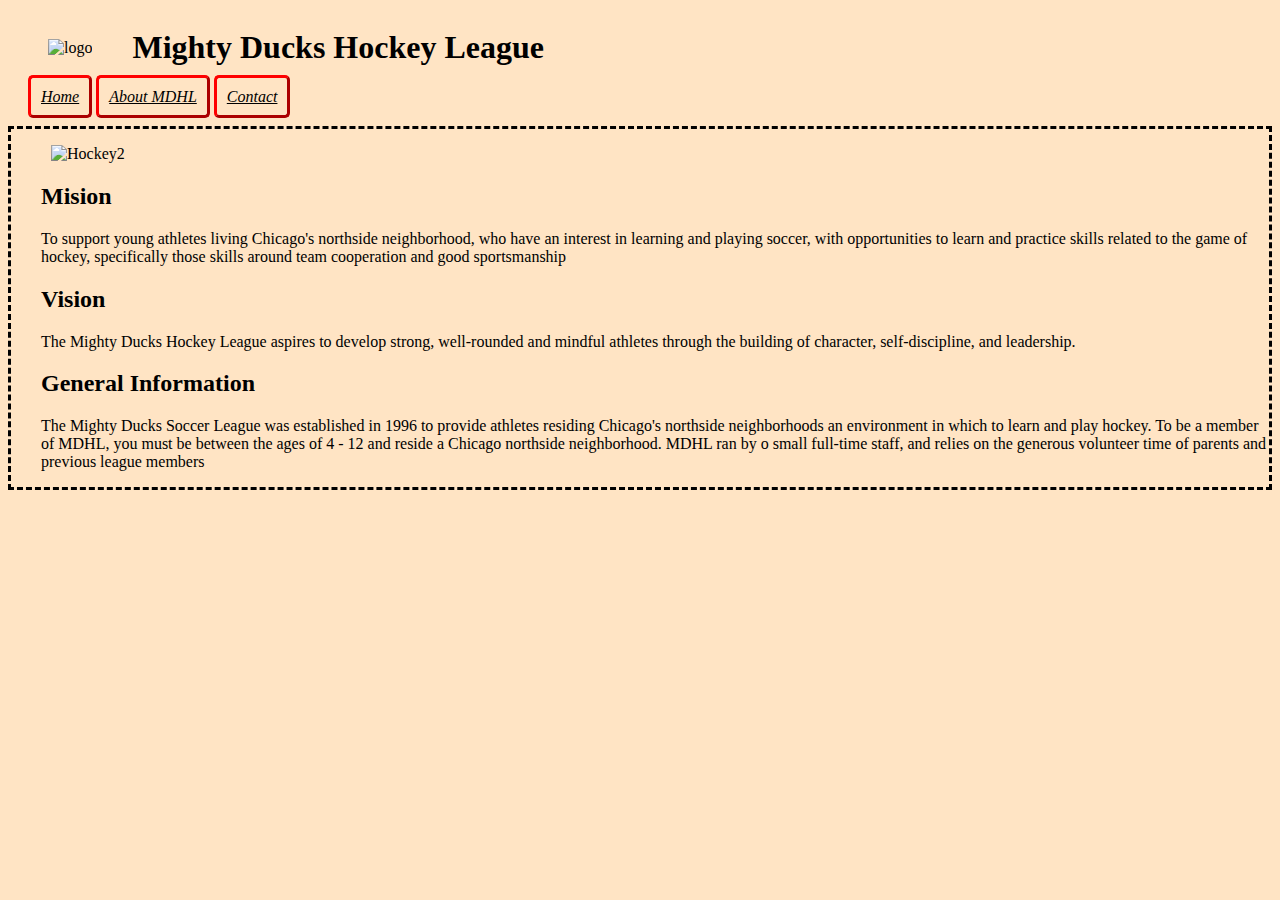
==== about.html @ 7256d733 "web1-version2-css" ====
<!DOCTYPE html>
<html lang="en">
<head>
    <meta charset="UTF-8">
    <meta http-equiv="X-UA-Compatible" content="IE=edge">
    <meta name="viewport" content="width=device-width, initial-scale=1.0">
    <title>About</title>
    <link rel="stylesheet" href="./estilos/style2.css">
</head>
<body>
    <header>
        <figure>
            <img src="./assets/Logo-01.png" alt="logo" width="250">
        </figure>
        <h1>Mighty Ducks Hockey League</h1>
    </header>
    <nav class="nav">
        <a href="./index.html">Home</a>
        <a href="./about.html">About MDHL</a>
        <a href="./contact.html">Contact</a>
    </nav>
    <main>
        <figure>
            <img src="./assets/hockey2.jpg" alt="Hockey2" width="400">
        </figure>
        <section>
            <h2>Mision</h2>
                <p>
                    To support young athletes living Chicago's northside neighborhood, who have an interest in 
                    learning and playing soccer, with opportunities to learn and practice skills related to the game of 
                    hockey, specifically those skills around team cooperation and good sportsmanship
                </p>
        </section>
        <section>
            <h2>Vision</h2>
                <p>
                    The Mighty Ducks Hockey League aspires to develop strong, well-rounded and mindful athletes 
                    through the building of character, self-discipline, and leadership.
                </p>
        </section>
        <section>
            <h2>General Information</h2>
                <p>
                    The Mighty Ducks Soccer League was established in 1996 to provide athletes residing 
                    Chicago's northside neighborhoods an environment in which to learn and play hockey. To be a 
                    member of MDHL, you must be between the ages of 4 - 12 and reside a Chicago northside 
                    neighborhood. MDHL ran by o small full-time staff, and relies on the generous volunteer time of 
                    parents and previous league members
                </p>
        </section>
    </main>
</body>
</html>
---- estilos/style2.css ----
html{
    background-color: bisque;
}
header{
    display: flex;
    align-items: center;
}
.nav{
    margin-left: 20px;
}
a{
    font-style: italic;
    color: black;
    border-style:outset;
    border-radius: 5px;
    border-color: red;
    padding: 10px 10px 10px 10px ;
}
main{
    margin-top: 20px;
    display:flexbox;
    border-color: black;
    border-style: dashed;
}

section{
    margin-left: 30px;
}
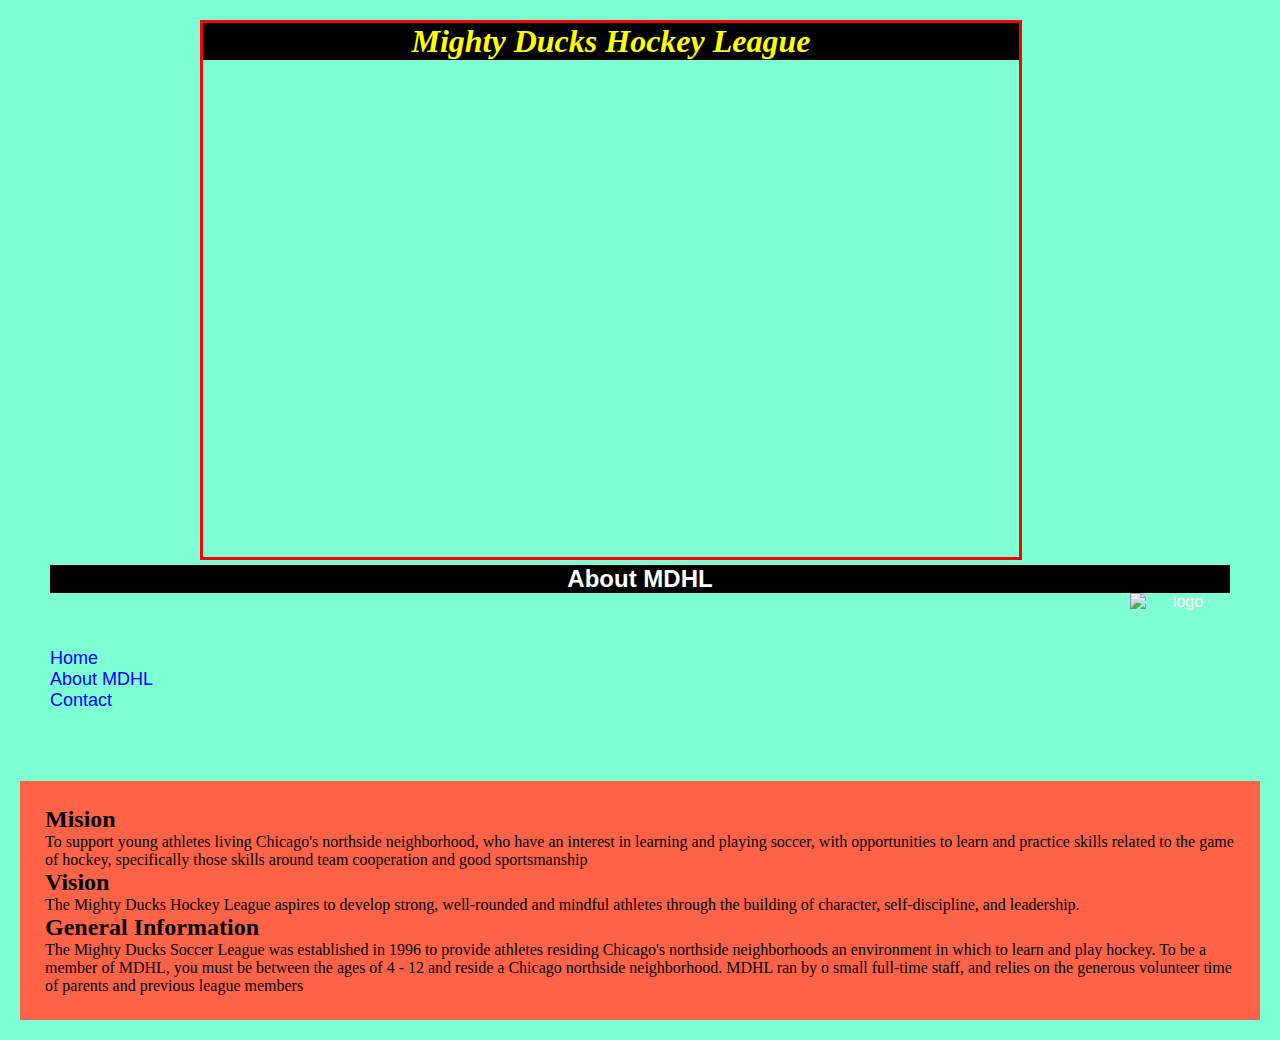
==== commit 18e4360c: "task2-css3" ====
--- a/about.html
+++ b/about.html
@@ -4,50 +4,44 @@
     <meta charset="UTF-8">
     <meta http-equiv="X-UA-Compatible" content="IE=edge">
     <meta name="viewport" content="width=device-width, initial-scale=1.0">
-    <title>About</title>
-    <link rel="stylesheet" href="./estilos/style2.css">
+    <title>MDHL- About</title>
+    <link rel="stylesheet" href="estilos/style1.css">
 </head>
 <body>
-    <header>
-        <figure>
-            <img src="./assets/Logo-01.png" alt="logo" width="250">
-        </figure>
-        <h1>Mighty Ducks Hockey League</h1>
+    <header>  
+       <h1>Mighty Ducks Hockey League</h1>  
     </header>
-    <nav class="nav">
-        <a href="./index.html">Home</a>
-        <a href="./about.html">About MDHL</a>
-        <a href="./contact.html">Contact</a>
-    </nav>
-    <main>
-        <figure>
-            <img src="./assets/hockey2.jpg" alt="Hockey2" width="400">
-        </figure>
+    <div id="about">
+      <h2>About MDHL</h2>
+      <figure>
+        <img id="logo" src="./assets/Logo-01.png" alt="logo" width="100" height="100">
+      </figure>
+    </div>
+    <div id="navbar">
+     <nav>
+      <ul>
+        <li><a href="./index.html">Home</a></li>
+        <li><a href="./about.html">About MDHL</a></li>
+        <li><a href="./contact.html">Contact</a></li>
+      </ul> 
+     </nav>
+    </div>
+    <div id="seccion">
         <section>
             <h2>Mision</h2>
-                <p>
-                    To support young athletes living Chicago's northside neighborhood, who have an interest in 
-                    learning and playing soccer, with opportunities to learn and practice skills related to the game of 
-                    hockey, specifically those skills around team cooperation and good sportsmanship
-                </p>
+            <p>To support young athletes living Chicago's northside neighborhood, who have an interest in 
+                learning and playing soccer, with opportunities to learn and practice skills related to the game of 
+                hockey, specifically those skills around team cooperation and good sportsmanship</p>
+            <h2>Vision</h2>
+            <p>The Mighty Ducks Hockey League aspires to develop strong, well-rounded and mindful athletes 
+                through the building of character, self-discipline, and leadership.</p>
+            <h2>General Information</h2>
+            <p>The Mighty Ducks Soccer League was established in 1996 to provide athletes residing 
+                Chicago's northside neighborhoods an environment in which to learn and play hockey. To be a 
+                member of MDHL, you must be between the ages of 4 - 12 and reside a Chicago northside 
+                neighborhood. MDHL ran by o small full-time staff, and relies on the generous volunteer time of 
+                parents and previous league members</p>
         </section>
-        <section>
-            <h2>Vision</h2>
-                <p>
-                    The Mighty Ducks Hockey League aspires to develop strong, well-rounded and mindful athletes 
-                    through the building of character, self-discipline, and leadership.
-                </p>
-        </section>
-        <section>
-            <h2>General Information</h2>
-                <p>
-                    The Mighty Ducks Soccer League was established in 1996 to provide athletes residing 
-                    Chicago's northside neighborhoods an environment in which to learn and play hockey. To be a 
-                    member of MDHL, you must be between the ages of 4 - 12 and reside a Chicago northside 
-                    neighborhood. MDHL ran by o small full-time staff, and relies on the generous volunteer time of 
-                    parents and previous league members
-                </p>
-        </section>
-    </main>
+    </div>
 </body>
 </html>--- a/estilos/style1.css
+++ b/estilos/style1.css
@@ -0,0 +1,62 @@
+*{
+    margin: 0px;
+	padding: 0;
+    box-sizing: border-box;
+}
+
+body{
+    background-color: aquamarine;
+}
+
+#upcoming,#about,#contact{
+    background-color: black;
+    color: white;
+    font-family:'Segoe UI', Tahoma, Geneva, Verdana, sans-serif;
+    text-align:center;
+    margin: 5px 50px;
+}
+
+header{
+    display: block;
+    border-color: red;
+    border-style: solid;
+    margin-left: 200px;
+    margin-top: 20px;
+    background-image: url("../assets/design1_image1.jpg");
+    background-position: center;
+    width: 822px;
+    height: 540px;    
+}
+
+h1{
+    font-family: 'Times New Roman', Times, serif;
+    background-color: black;
+    color:yellow;
+    text-decoration:double;
+    font-style: oblique;
+    text-align: center;
+}
+ img#logo{
+    display: flex;
+    float: right;
+ }
+
+ 
+nav a,li{
+    display: block;
+    text-decoration: none;
+    color: blue;
+    font-size: large;
+    font-weight: 400;
+    font-family:'Lucida Sans', 'Lucida Sans Regular', 'Lucida Grande', 'Lucida Sans Unicode', Geneva, Verdana, sans-serif ;
+}
+
+#navbar{
+    display: inline-block;
+    margin: 50px;
+}
+#seccion{
+    margin:20px;
+    padding: 25px;
+    background-color: tomato;
+}
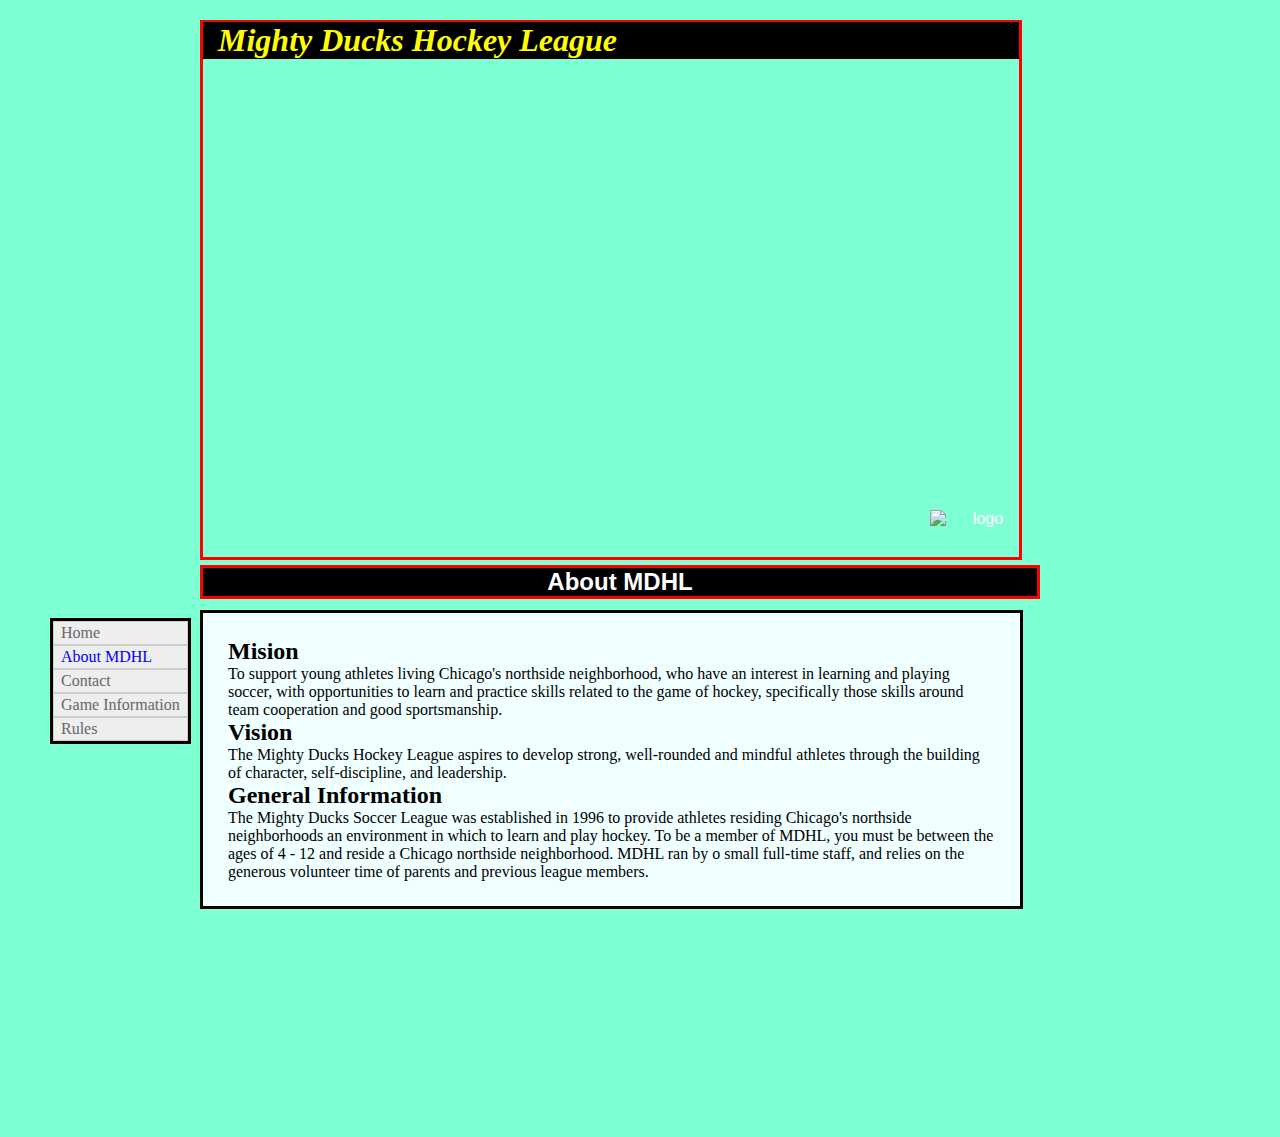
==== commit 1c693892: "task3-02-02-2023-v1" ====
--- a/about.html
+++ b/about.html
@@ -19,19 +19,21 @@
     </div>
     <div id="navbar">
      <nav>
-      <ul>
+      <ul class="nav-ul">
         <li><a href="./index.html">Home</a></li>
-        <li><a href="./about.html">About MDHL</a></li>
+        <li><a class="active" href="./about.html">About MDHL</a></li>
         <li><a href="./contact.html">Contact</a></li>
+        <li><a href="./game_information.html">Game Information</a></li>
+        <li><a href="./rules.html">Rules</a></li>
       </ul> 
      </nav>
     </div>
-    <div id="seccion">
+    <div id="seccion2">
         <section>
             <h2>Mision</h2>
             <p>To support young athletes living Chicago's northside neighborhood, who have an interest in 
                 learning and playing soccer, with opportunities to learn and practice skills related to the game of 
-                hockey, specifically those skills around team cooperation and good sportsmanship</p>
+                hockey, specifically those skills around team cooperation and good sportsmanship.</p>
             <h2>Vision</h2>
             <p>The Mighty Ducks Hockey League aspires to develop strong, well-rounded and mindful athletes 
                 through the building of character, self-discipline, and leadership.</p>
@@ -40,7 +42,7 @@
                 Chicago's northside neighborhoods an environment in which to learn and play hockey. To be a 
                 member of MDHL, you must be between the ages of 4 - 12 and reside a Chicago northside 
                 neighborhood. MDHL ran by o small full-time staff, and relies on the generous volunteer time of 
-                parents and previous league members</p>
+                parents and previous league members.</p>
         </section>
     </div>
 </body>
--- a/estilos/style1.css
+++ b/estilos/style1.css
@@ -6,57 +6,199 @@
 
 body{
     background-color: aquamarine;
-}
-
-#upcoming,#about,#contact{
+    
+}
+
+#upcoming,#about,#contact,#game_information,#rules{
     background-color: black;
     color: white;
     font-family:'Segoe UI', Tahoma, Geneva, Verdana, sans-serif;
     text-align:center;
-    margin: 5px 50px;
+    margin-top:5px;
+    margin-bottom: 5px;
+    margin-left: 200px;
+    margin-right: 240px;
+    border: solid red;
+    display: flex;
+    flex-direction: row;
+    justify-content: center;
+    flex-wrap: wrap;
 }
 
 header{
-    display: block;
     border-color: red;
     border-style: solid;
     margin-left: 200px;
     margin-top: 20px;
     background-image: url("../assets/design1_image1.jpg");
     background-position: center;
+    background-size: cover;
     width: 822px;
-    height: 540px;    
+    height: 540px;
+    display: flex;
+    flex-direction: column;
+    justify-content: center;
+    align-content: flex-start;
 }
 
 h1{
     font-family: 'Times New Roman', Times, serif;
     background-color: black;
+    padding-left: 15px;
     color:yellow;
     text-decoration:double;
     font-style: oblique;
-    text-align: center;
+    text-align:start;
+    position: relative;
+    bottom: 250px;
+    display: flex;
+    justify-content: center;
+    flex-direction: column;
+    flex-wrap: wrap;
 }
  img#logo{
     display: flex;
     float: right;
+    position: absolute;
+    bottom: 0px;
+    right: 250px;
+    top: 510px;
  }
 
- 
-nav a,li{
+ #navbar nav>ul>li>a{
     display: block;
     text-decoration: none;
-    color: blue;
-    font-size: large;
-    font-weight: 400;
-    font-family:'Lucida Sans', 'Lucida Sans Regular', 'Lucida Grande', 'Lucida Sans Unicode', Geneva, Verdana, sans-serif ;
+    list-style-type:none;
+ }
+
+/*nav a, li{
+    display: block;
+    text-decoration: none;
+}*/
+
+li a{
+    padding: 2px 7px 2px 7px;
+    color: #666;
+    background-color: #eeeeee;
+    border: 1px solid #ccc;
 }
 
 #navbar{
     display: inline-block;
     margin: 50px;
 }
-#seccion{
-    margin:20px;
+
+footer{
+    margin: 30px;
+}
+
+#seccion,#seccion2,#seccion3,#seccion4,#seccion5{
     padding: 25px;
-    background-color: tomato;
-}
+    background-color: azure;
+    position: relative;
+    left: 200px;
+    top: -220px;
+    bottom: 180px;
+    width: 823px;
+    margin-bottom: 0.5em;
+    border: solid black;
+    display: flex;
+    flex-direction: column;
+    flex-wrap: wrap;
+}
+
+nav>ul{
+    border: solid black;
+}
+a.active{
+    color:blue;
+}
+
+#seccion5>section>h2{
+    text-align: center;
+}
+
+table{
+    background-color:steelblue;
+    padding: 10px;
+    text-indent: 30px;
+    text-align: left;
+    border: solid black;
+}
+
+tr{
+    background-color:antiquewhite;
+    text-align: center;
+}
+
+th{
+    background-color: rgb(7, 244, 252);
+    border: solid;
+}
+
+td{
+    background-color:aquamarine;
+    padding: 10px;
+    border: solid;
+}
+
+#email{
+    position:relative;
+    left: 420px;
+    bottom: 15px;
+}
+
+dd>ol{
+    list-style: decimal;
+}
+
+ol#alfabetico{
+    list-style: lower-alpha;
+}
+
+dd>ul{
+    list-style: circle;
+}
+dl{
+    padding-left: 15px;;
+}
+.nav-ul{
+    list-style: none;
+    background-color: yellowgreen;
+}
+
+dt{
+    font-weight: bold ;
+}
+
+dd>ul>li{
+    margin-left: 35px;
+}
+
+ol#alfabetico>li{
+    margin-left: 25px;
+    margin-bottom: 10px;
+}
+
+dd>ol>li{
+    margin-left: 25px;
+    margin-bottom: 15px;
+}
+#IHF{
+    font-size: large;
+    text-align: center;
+}
+#seccion5{
+    padding-bottom: 80px;
+}
+nav{
+    display: flex;
+    flex-direction: column;
+    flex-wrap: wrap;
+    position: relative;
+    bottom: 4vh;
+}
+
+dt,dd{
+    margin-bottom: 15px;
+}